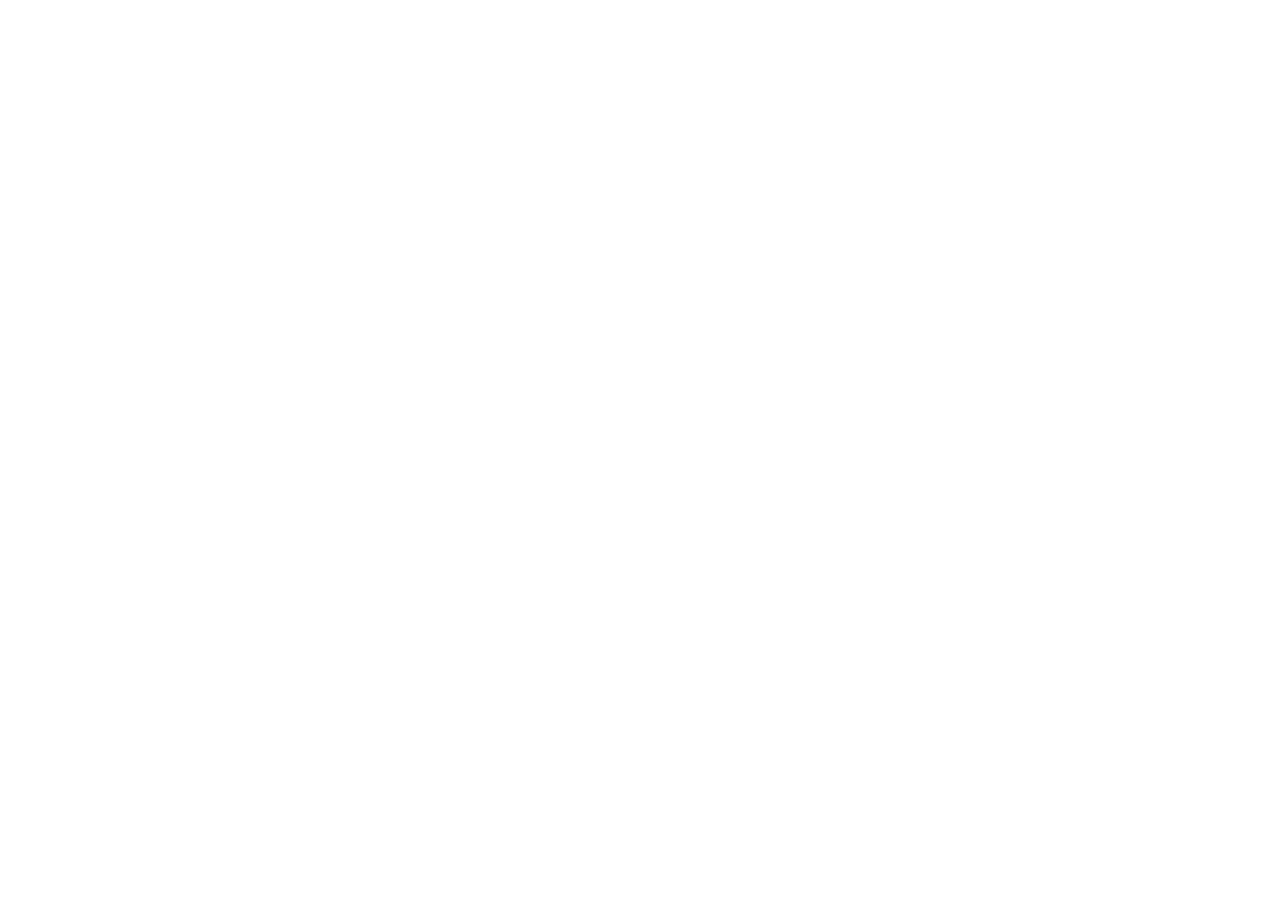
==== index.html @ 2fdfbc1b "first commit" ====
<!DOCTYPE html>
<html>
<head>
	<title>words</title>
	<link rel="stylesheet" type="text/css" href="stylesheets/style.css" />
	<script src='/javascripts/jquery.js'></script>
	<script src='/javascripts/underscore.js'></script>
	<script src='/javascripts/backbone.js'></script>
	<script src='/javascripts/app.js'></script>
</head>
<body>
</body>
</html>
---- stylesheets/style.css ----
/* html5doctor.com Reset v1.6.1 - http://cssreset.com */
html,body,div,span,object,iframe,h1,h2,h3,h4,h5,h6,p,blockquote,pre,abbr,address,cite,code,del,dfn,em,img,ins,kbd,q,samp,small,strong,sub,sup,var,b,i,dl,dt,dd,ol,ul,li,fieldset,form,label,legend,table,caption,tbody,tfoot,thead,tr,th,td,article,aside,canvas,details,figcaption,figure,footer,header,hgroup,menu,nav,section,summary,time,mark,audio,video{margin:0;padding:0;border:0;outline:0;font-size:100%;vertical-align:baseline;background:transparent}body{line-height:1}article,aside,details,figcaption,figure,footer,header,hgroup,menu,nav,section{display:block}nav ul{list-style:none}blockquote,q{quotes:none}blockquote:before,blockquote:after,q:before,q:after{content:none}a{margin:0;padding:0;font-size:100%;vertical-align:baseline;background:transparent}ins{background-color:#ff9;color:#000;text-decoration:none}mark{background-color:#ff9;color:#000;font-style:italic;font-weight:bold}del{text-decoration:line-through}abbr[title],dfn[title]{border-bottom:1px dotted;cursor:help}table{border-collapse:collapse;border-spacing:0}hr{display:block;height:1px;border:0;border-top:1px solid #ccc;margin:1em 0;padding:0}input,select{vertical-align:middle}
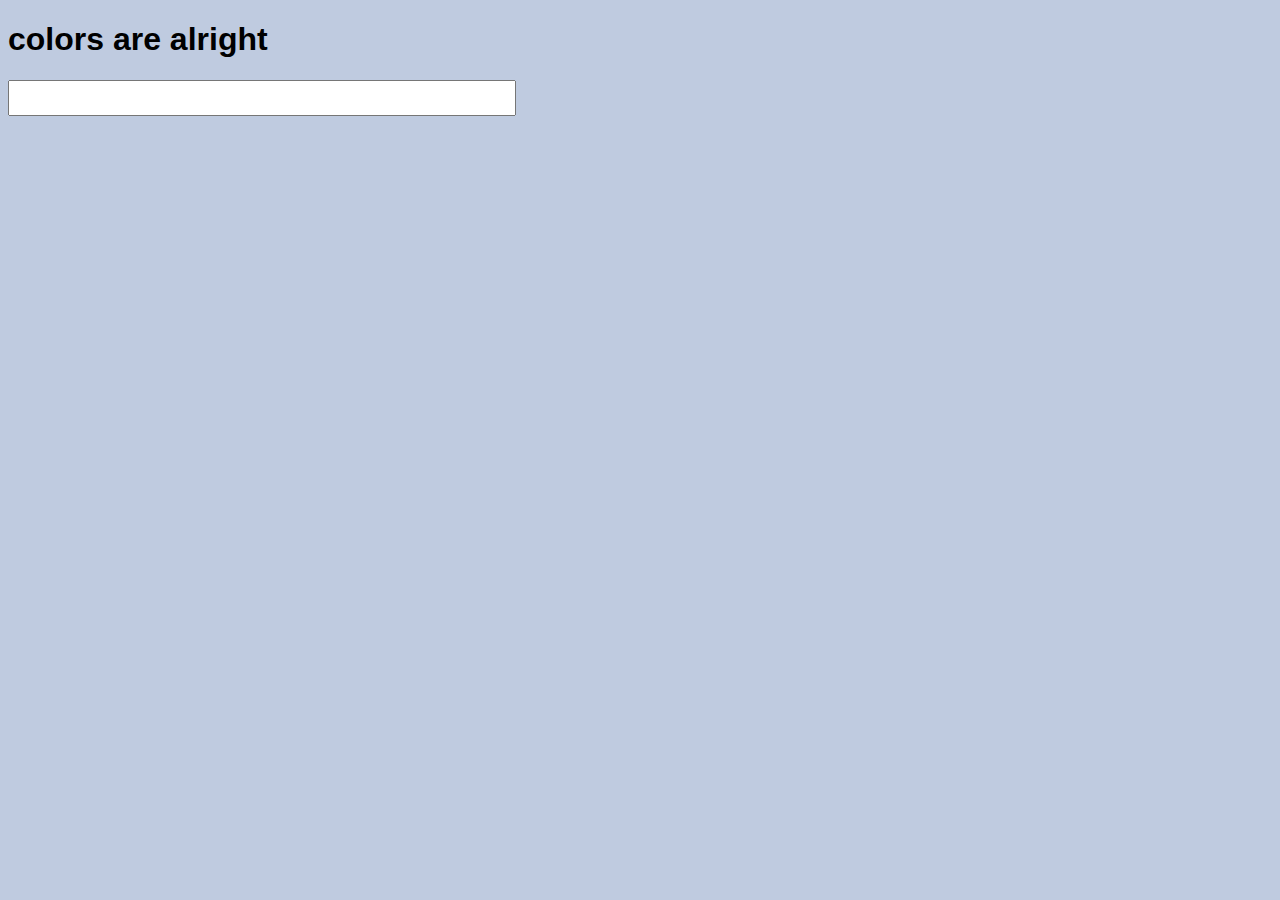
==== commit 7ef8521f: "renamed html file for gh pages" ====
--- a/index.html
+++ b/index.html
@@ -1,13 +1,40 @@
 <!DOCTYPE html>
-<html>
+
 <head>
-	<title>words</title>
-	<link rel="stylesheet" type="text/css" href="stylesheets/style.css" />
-	<script src='/javascripts/jquery.js'></script>
-	<script src='/javascripts/underscore.js'></script>
-	<script src='/javascripts/backbone.js'></script>
-	<script src='/javascripts/app.js'></script>
+
+  <style>
+
+  body {
+    background: rgba(128, 152, 194, .5);
+    font-family: Helvetica;
+  }
+
+  #input {
+    width: 500px;
+    height: 30px;
+    font-size: 20px;
+  }
+
+  </style>
+
+  <script src="javascripts/jquery-1.10.2.min.js"></script>
+  <script src="javascripts/underscore.js"></script>
+  <script src="javascripts/backbone.js"></script>
+  <script src="http://d3js.org/d3.v3.min.js"></script>
+  <script src="javascripts/app.js"></script>
+
 </head>
+
 <body>
+
+  <h1>colors are alright</h1>
+
+ <input id = "input" type = "text"/> 
+
+  <section>
+    <div></div>
+  </section> 
+
+
 </body>
 </html>
